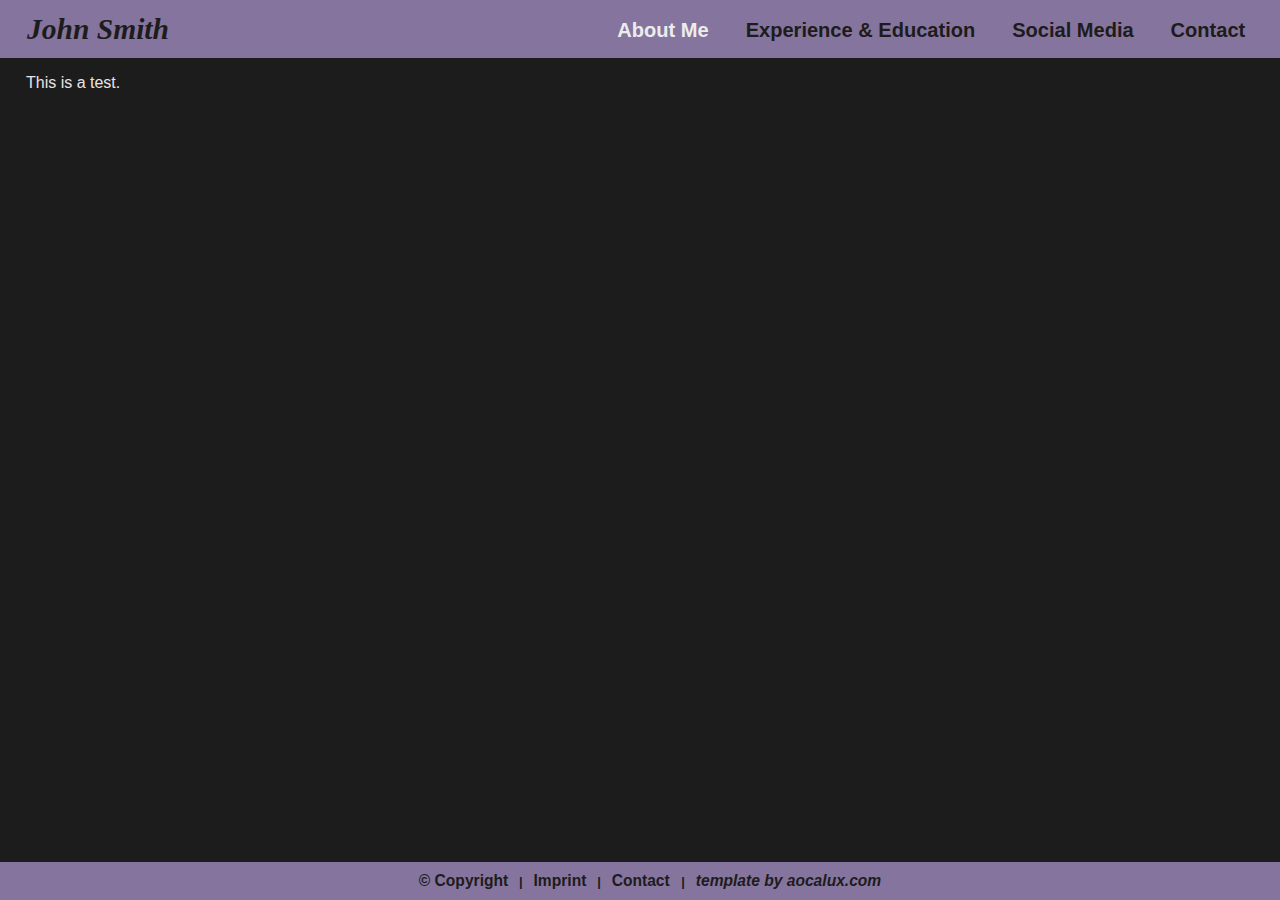
==== index.html @ 1ff8b913 "Update index.html" ====
<!DOCTYPE html>
<html lang="en">
    <head>

        <!--STUFF TO EDIT-->
        <title>John Smith</title>
        <meta name="description" content="">
        <link rel="shortcut icon" href="assets/favicon.png" type="image/x-png">
        <!--END OF STUFF TO EDIT-->
        
        <meta charset="utf-8">
        <link rel="stylesheet" href="assets/style.css">
    </head>
    <body>
        <div class="topbar">
            <div class="topbar-left">
                &nbsp;&nbsp;
                <a href="/clickAction/name.html" class="topbar name">John Smith</a>
            </div>
            <div class="topbar-rigth">
                <a href="/" class="topbar isActive">About Me</a>
                &nbsp;&nbsp;&nbsp;
                <a href="/Experience-and-Education.html" class="topbar">Experience & Education</a>
                &nbsp;&nbsp;&nbsp;
                <a href="/Social-Media.html" class="topbar">Social Media</a>
                &nbsp;&nbsp;&nbsp;
                <a href="/Contact.html" class="topbar">Contact</a>
                &nbsp;&nbsp;
            </div>
        </div>

        <!--STUFF TO EDIT--> <p class="pagecontent"> 

            This is a test.


        <!--END OF STUFF TO EDIT--> </p>

        <div class="bottombar">
            <a href="/Copyright.html">© Copyright</a>
            &nbsp;&nbsp;|&nbsp;&nbsp;
            <a href="/Imprint.html">Imprint</a>
            &nbsp;&nbsp;|&nbsp;&nbsp;
            <a href="/Contact.html">Contact </a>

            <!--Please be mice and keep in legal by keeping the credit in-->
            &nbsp;&nbsp;|&nbsp;&nbsp;
            <a href="https://www.aocalux.com" style="font-style: italic;" target="_blank">
                template by aocalux.com
            </a>
        </div>
    </body>
</html>
---- assets/style.css ----
:root {
    --main: #1d1c1c;
    --accent: #85749d;
    --active: #ececec;
    --hover: #ffffff;
    --text: #e8e5e5;
}

body {
    color: var(--text);
    background-color: var(--main);
    font-family: 'Lucida Sans', 'Lucida Sans Regular', 'Lucida Grande', 'Lucida Sans Unicode', Geneva, Verdana, sans-serif;
}

.pagecontent {
    margin-left: 18px;
    margin-right: 18px;
}


.topbar {
    padding: 10px;
    background-color: var(--accent); 
    height: 38px;
    margin-top: -8px;
    margin-left: -8px;
    color: var(--main);
    font-size: 112%;
    font-weight: bold;
	position: relative;
    width: 99.7%;
}

.bottombar {
    overflow: hidden;
    position: fixed;
    bottom: 0;
    padding: 10px;
    background-color: var(--accent); 
    width: auto;
    height: 18px;
    color: var(--main);
    font-size: small;
    font-weight: bold;
    position: fixed;
    z-index: 100; 
    bottom: 0; 
    left: 0;
    width: 100%;
    text-align: center;
}

.bottombar a {
    color: var(--main);
}

.topbar-left {
    float: left;
    color: var(--main);
    margin-top: 2.5px;
}

.topbar-rigth {
    float: right;
    color: var(--main);
    margin-top: 9.0px;
    font-weight: 900;
}

a {
    text-decoration: none;
    color: var(--accent);
    font-size: larger;
}

.isActive {
    color: var(--active);
}

.name {
    font-size: 165%;
    font-family: 'Times New Roman', Times, serif;
    font-style: italic;
}

a:hover {
    color: var(--hover);
}

b {
    font-size: larger;
}
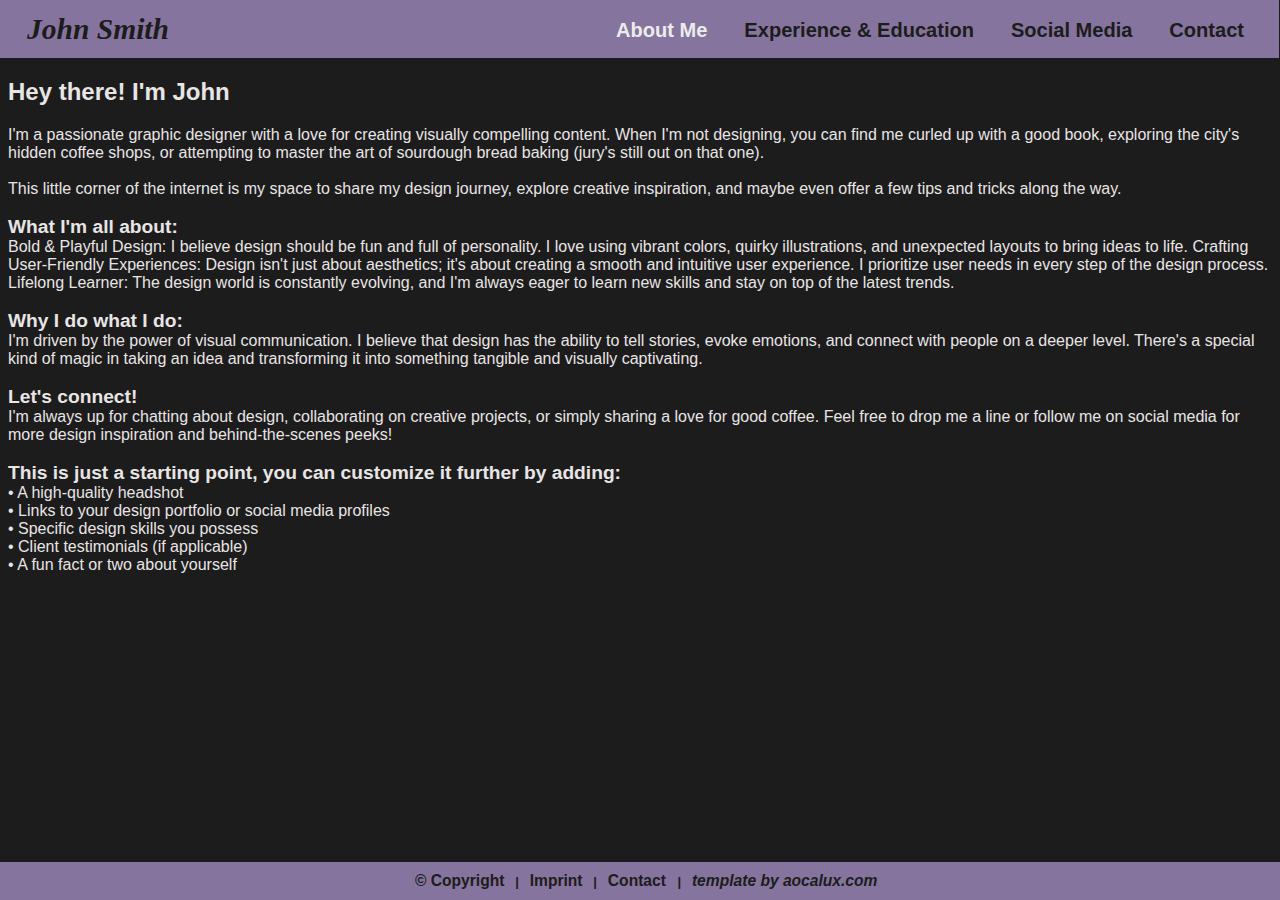
==== commit 70f26ad9: "add sample text" ====
--- a/index.html
+++ b/index.html
@@ -2,11 +2,11 @@
 <html lang="en">
     <head>
 
-        <!--STUFF TO EDIT-->
+        <!-- STUFF TO EDIT -->
         <title>John Smith</title>
         <meta name="description" content="">
         <link rel="shortcut icon" href="assets/favicon.png" type="image/x-png">
-        <!--END OF STUFF TO EDIT-->
+        <!-- END OF STUFF TO EDIT -->
         
         <meta charset="utf-8">
         <link rel="stylesheet" href="assets/style.css">
@@ -29,21 +29,59 @@
             </div>
         </div>
 
-        <!--STUFF TO EDIT--> <p class="pagecontent"> 
+        <!-- STUFF TO EDIT --> <p class="pagecontent"> 
 
-            This is a test.
+            <h2>Hey there! I'm John</h2>
+
+            I'm a passionate graphic designer with a love for creating visually 
+            compelling content. When I'm not designing, you can find me curled up with a 
+            good book, exploring the city's hidden coffee shops, or attempting to master 
+            the art of sourdough bread baking (jury's still out on that one). <br> <br>
+
+            This little corner of the internet is my space to share my design journey, 
+            explore creative inspiration, and maybe even offer a few tips and tricks along
+            the way. <br> <br>
+
+            <b>What I'm all about:</b> <br>
+
+            Bold & Playful Design: I believe design should be fun and full of personality. 
+            I love using vibrant colors, quirky illustrations, and unexpected layouts to 
+            bring ideas to life. Crafting User-Friendly Experiences: Design isn't 
+            just about aesthetics; it's about creating a smooth and intuitive user 
+            experience. I prioritize user needs in every step of the design process.
+            Lifelong Learner: The design world is constantly evolving, and I'm always 
+            eager to learn new skills and stay on top of the latest trends. <br> <br>
+
+            <b>Why I do what I do:</b> <br>
+            I'm driven by the power of visual communication. I believe that design has the 
+            ability to tell stories, evoke emotions, and connect with people on a deeper 
+            level. There's a special kind of magic in taking an idea and transforming it 
+            into something tangible and visually captivating. <br> <br>
+
+            <b>Let's connect!</b> <br>
+            I'm always up for chatting about design, collaborating on creative projects, 
+            or simply sharing a love for good coffee. Feel free to drop me a line or 
+            follow me on social media for more design inspiration and behind-the-scenes peeks!
+            <br> <br>
+
+            <b>This is just a starting point, you can customize it further by adding:</b> <br> 
+            • A high-quality headshot <br>
+            • Links to your design portfolio or social media profiles <br>
+            • Specific design skills you possess <br>
+            • Client testimonials (if applicable) <br>
+            • A fun fact or two about yourself <br>
 
 
-        <!--END OF STUFF TO EDIT--> </p>
+        <!-- END OF STUFF TO EDIT --> </p>
 
-        <div class="bottombar">
+        <br> <br> <div class="bottombar">
             <a href="/Copyright.html">© Copyright</a>
             &nbsp;&nbsp;|&nbsp;&nbsp;
             <a href="/Imprint.html">Imprint</a>
             &nbsp;&nbsp;|&nbsp;&nbsp;
             <a href="/Contact.html">Contact </a>
 
-            <!--Please be mice and keep in legal by keeping the credit in-->
+            <!-- Please be mice and keep in legal by keeping the credit in -->
             &nbsp;&nbsp;|&nbsp;&nbsp;
             <a href="https://www.aocalux.com" style="font-style: italic;" target="_blank">
                 template by aocalux.com
--- a/assets/style.css
+++ b/assets/style.css
@@ -28,7 +28,7 @@
     font-size: 112%;
     font-weight: bold;
 	position: relative;
-    width: 99.7%;
+    width: 99.6%;
 }
 
 .bottombar {
@@ -46,7 +46,7 @@
     z-index: 100; 
     bottom: 0; 
     left: 0;
-    width: 100%;
+    width: 99.4%;
     text-align: center;
 }
 
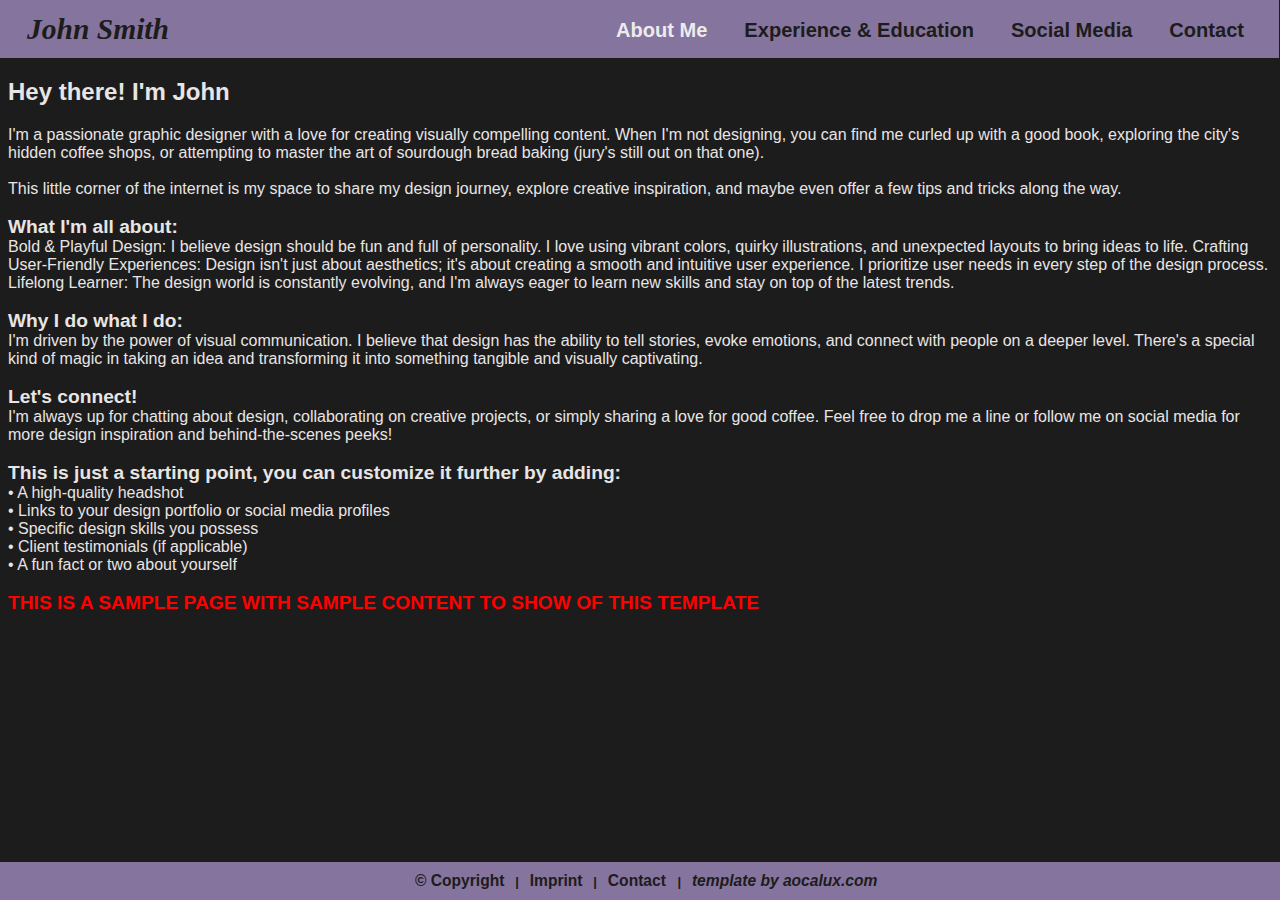
==== commit 6b7fd054: "add disclamer" ====
--- a/index.html
+++ b/index.html
@@ -71,7 +71,7 @@
             • Client testimonials (if applicable) <br>
             • A fun fact or two about yourself <br>
 
-
+            <br> <b style="color: red;">THIS IS A SAMPLE PAGE WITH SAMPLE CONTENT TO SHOW OF THIS TEMPLATE</b>
         <!-- END OF STUFF TO EDIT --> </p>
 
         <br> <br> <div class="bottombar">
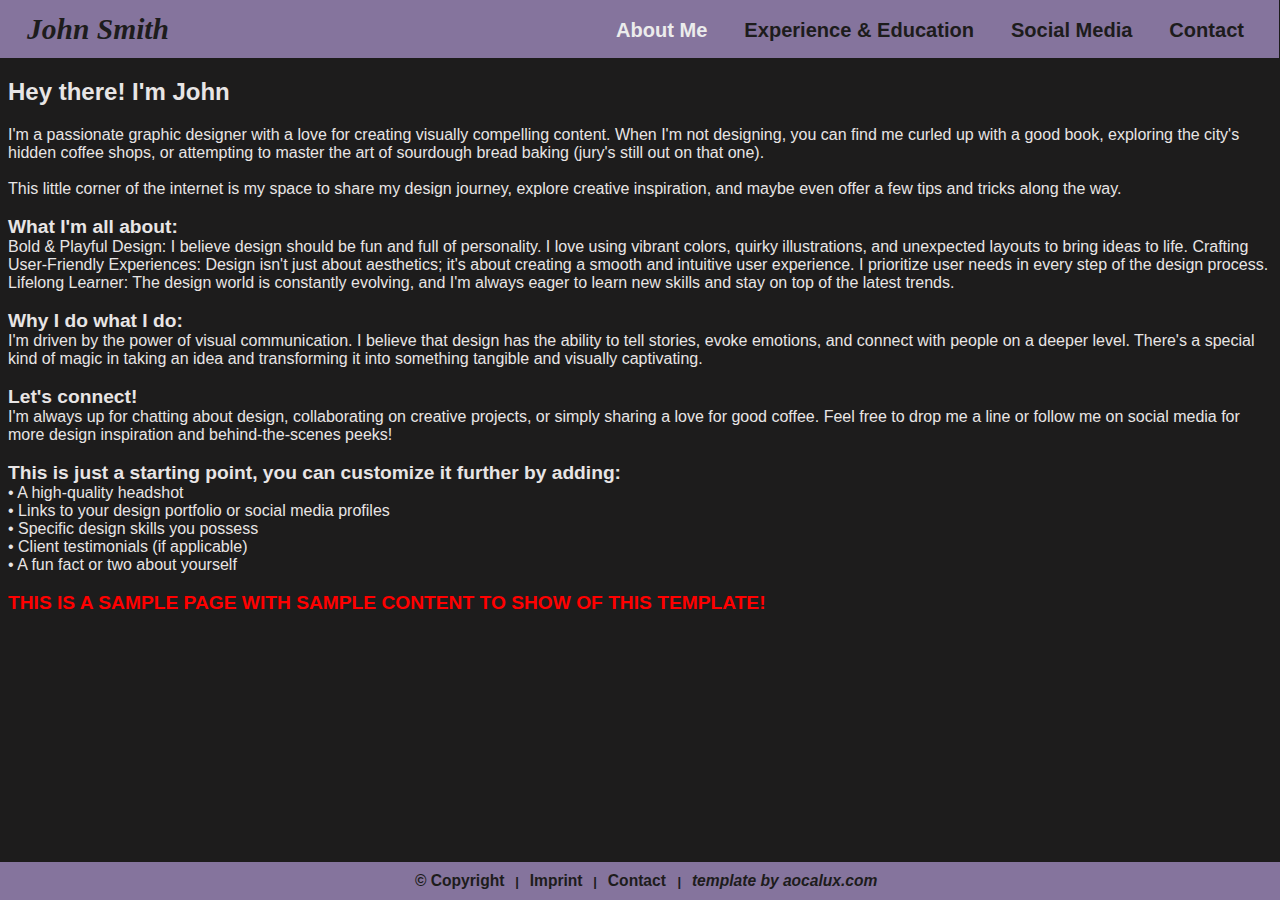
==== commit b53e38e3: "a" ====
--- a/index.html
+++ b/index.html
@@ -71,7 +71,7 @@
             • Client testimonials (if applicable) <br>
             • A fun fact or two about yourself <br>
 
-            <br> <b style="color: red;">THIS IS A SAMPLE PAGE WITH SAMPLE CONTENT TO SHOW OF THIS TEMPLATE</b>
+            <br> <b style="color: red;">THIS IS A SAMPLE PAGE WITH SAMPLE CONTENT TO SHOW OF THIS TEMPLATE!</b>
         <!-- END OF STUFF TO EDIT --> </p>
 
         <br> <br> <div class="bottombar">
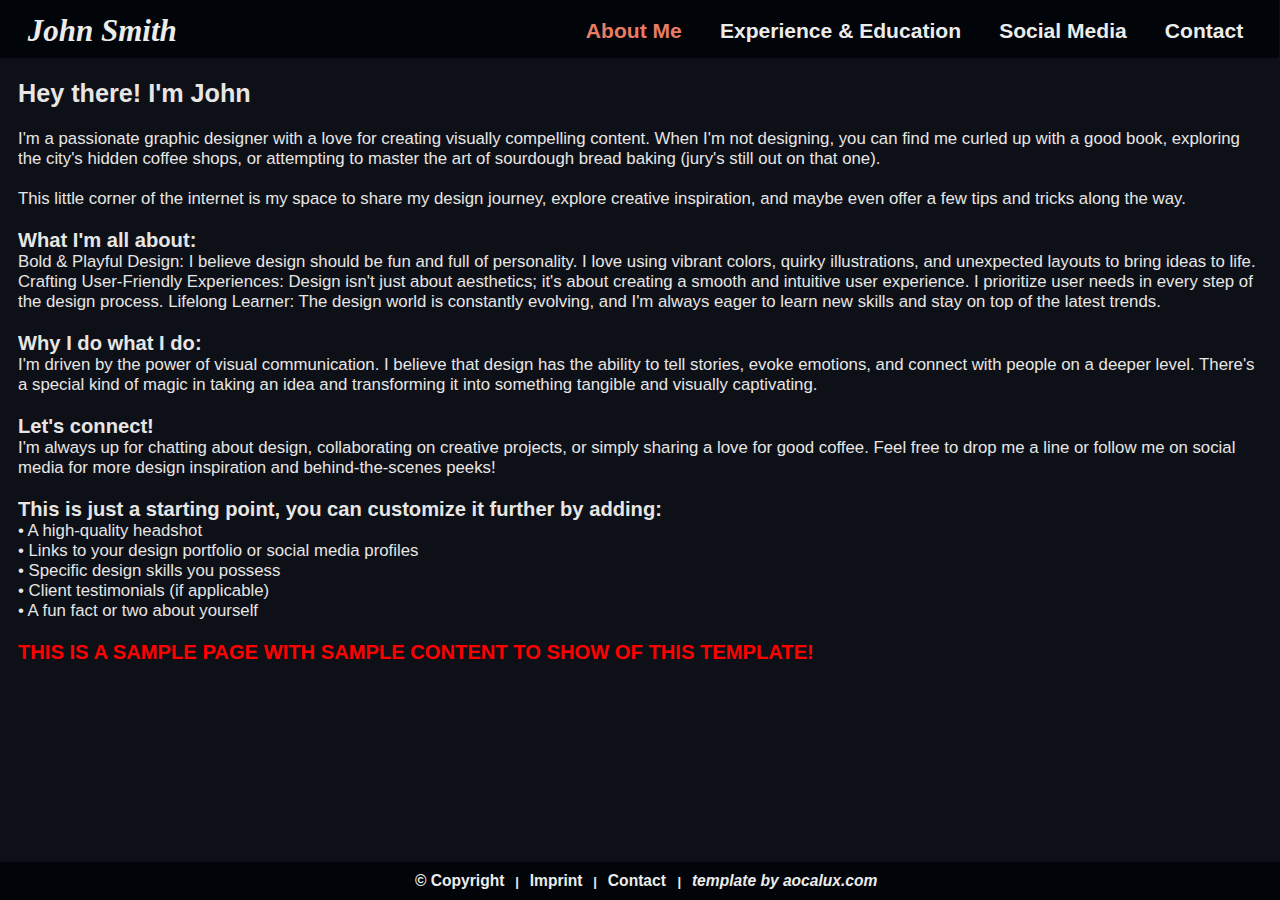
==== commit 80e27a9d: "main" ====
--- a/index.html
+++ b/index.html
@@ -29,7 +29,7 @@
             </div>
         </div>
 
-        <!-- STUFF TO EDIT --> <p class="pagecontent"> 
+        <!-- STUFF TO EDIT --> <div class="pagecontent"> 
 
             <h2>Hey there! I'm John</h2>
 
@@ -72,7 +72,7 @@
             • A fun fact or two about yourself <br>
 
             <br> <b style="color: red;">THIS IS A SAMPLE PAGE WITH SAMPLE CONTENT TO SHOW OF THIS TEMPLATE!</b>
-        <!-- END OF STUFF TO EDIT --> </p>
+        <!-- END OF STUFF TO EDIT --> </div>
 
         <br> <br> <div class="bottombar">
             <a href="/Copyright.html">© Copyright</a>
--- a/assets/style.css
+++ b/assets/style.css
@@ -1,7 +1,8 @@
 :root {
-    --main: #1d1c1c;
-    --accent: #85749d;
-    --active: #ececec;
+    --main: #0D1117;
+    --accent: #010409;
+    --navText: #ececec;
+    --active: #E97C63;
     --hover: #ffffff;
     --text: #e8e5e5;
 }
@@ -10,13 +11,13 @@
     color: var(--text);
     background-color: var(--main);
     font-family: 'Lucida Sans', 'Lucida Sans Regular', 'Lucida Grande', 'Lucida Sans Unicode', Geneva, Verdana, sans-serif;
+    font-size: 105%;
 }
 
 .pagecontent {
-    margin-left: 18px;
-    margin-right: 18px;
+    margin-left: 10px;
+    margin-right: 10px;
 }
-
 
 .topbar {
     padding: 10px;
@@ -24,7 +25,7 @@
     height: 38px;
     margin-top: -8px;
     margin-left: -8px;
-    color: var(--main);
+    color: var(--navText);
     font-size: 112%;
     font-weight: bold;
 	position: relative;
@@ -39,7 +40,7 @@
     background-color: var(--accent); 
     width: auto;
     height: 18px;
-    color: var(--main);
+    color: var(--navText);
     font-size: small;
     font-weight: bold;
     position: fixed;
@@ -51,25 +52,25 @@
 }
 
 .bottombar a {
-    color: var(--main);
+    color: var(--navText);
 }
 
 .topbar-left {
     float: left;
-    color: var(--main);
+    color: var(--navText);
     margin-top: 2.5px;
 }
 
 .topbar-rigth {
     float: right;
-    color: var(--main);
+    color: var(--navText);
     margin-top: 9.0px;
     font-weight: 900;
 }
 
 a {
     text-decoration: none;
-    color: var(--accent);
+    color: var(--active);
     font-size: larger;
 }
 
@@ -89,4 +90,4 @@
 
 b {
     font-size: larger;
-}+}   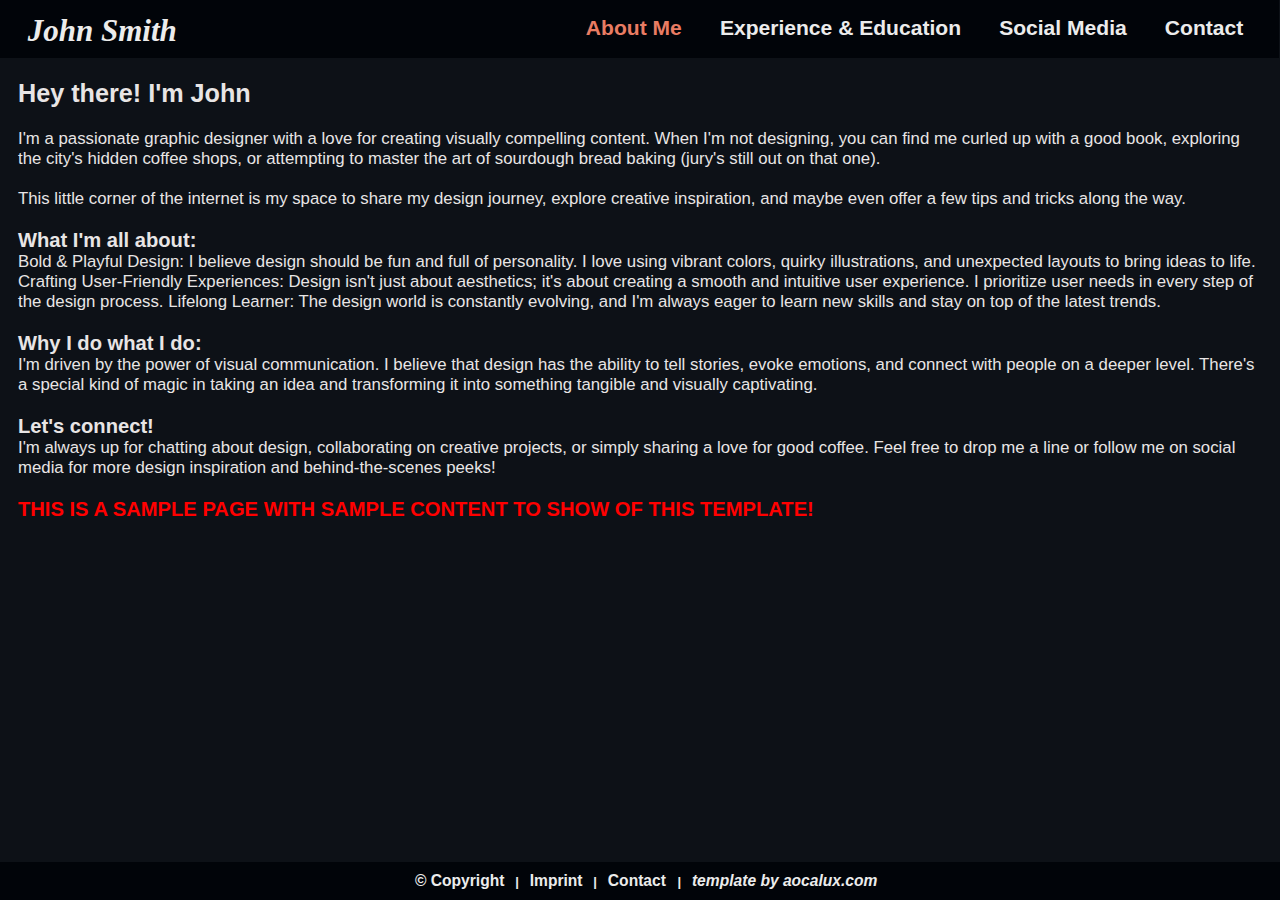
==== commit 193427c4: "Update index.html" ====
--- a/index.html
+++ b/index.html
@@ -62,16 +62,8 @@
             I'm always up for chatting about design, collaborating on creative projects, 
             or simply sharing a love for good coffee. Feel free to drop me a line or 
             follow me on social media for more design inspiration and behind-the-scenes peeks!
-            <br> <br>
 
-            <b>This is just a starting point, you can customize it further by adding:</b> <br> 
-            • A high-quality headshot <br>
-            • Links to your design portfolio or social media profiles <br>
-            • Specific design skills you possess <br>
-            • Client testimonials (if applicable) <br>
-            • A fun fact or two about yourself <br>
-
-            <br> <b style="color: red;">THIS IS A SAMPLE PAGE WITH SAMPLE CONTENT TO SHOW OF THIS TEMPLATE!</b>
+            <br> <br> <b style="color: red;">THIS IS A SAMPLE PAGE WITH SAMPLE CONTENT TO SHOW OF THIS TEMPLATE!</b>
         <!-- END OF STUFF TO EDIT --> </div>
 
         <br> <br> <div class="bottombar">
--- a/assets/style.css
+++ b/assets/style.css
@@ -64,7 +64,7 @@
 .topbar-rigth {
     float: right;
     color: var(--navText);
-    margin-top: 9.0px;
+    margin-top: 5.8px;
     font-weight: 900;
 }
 
